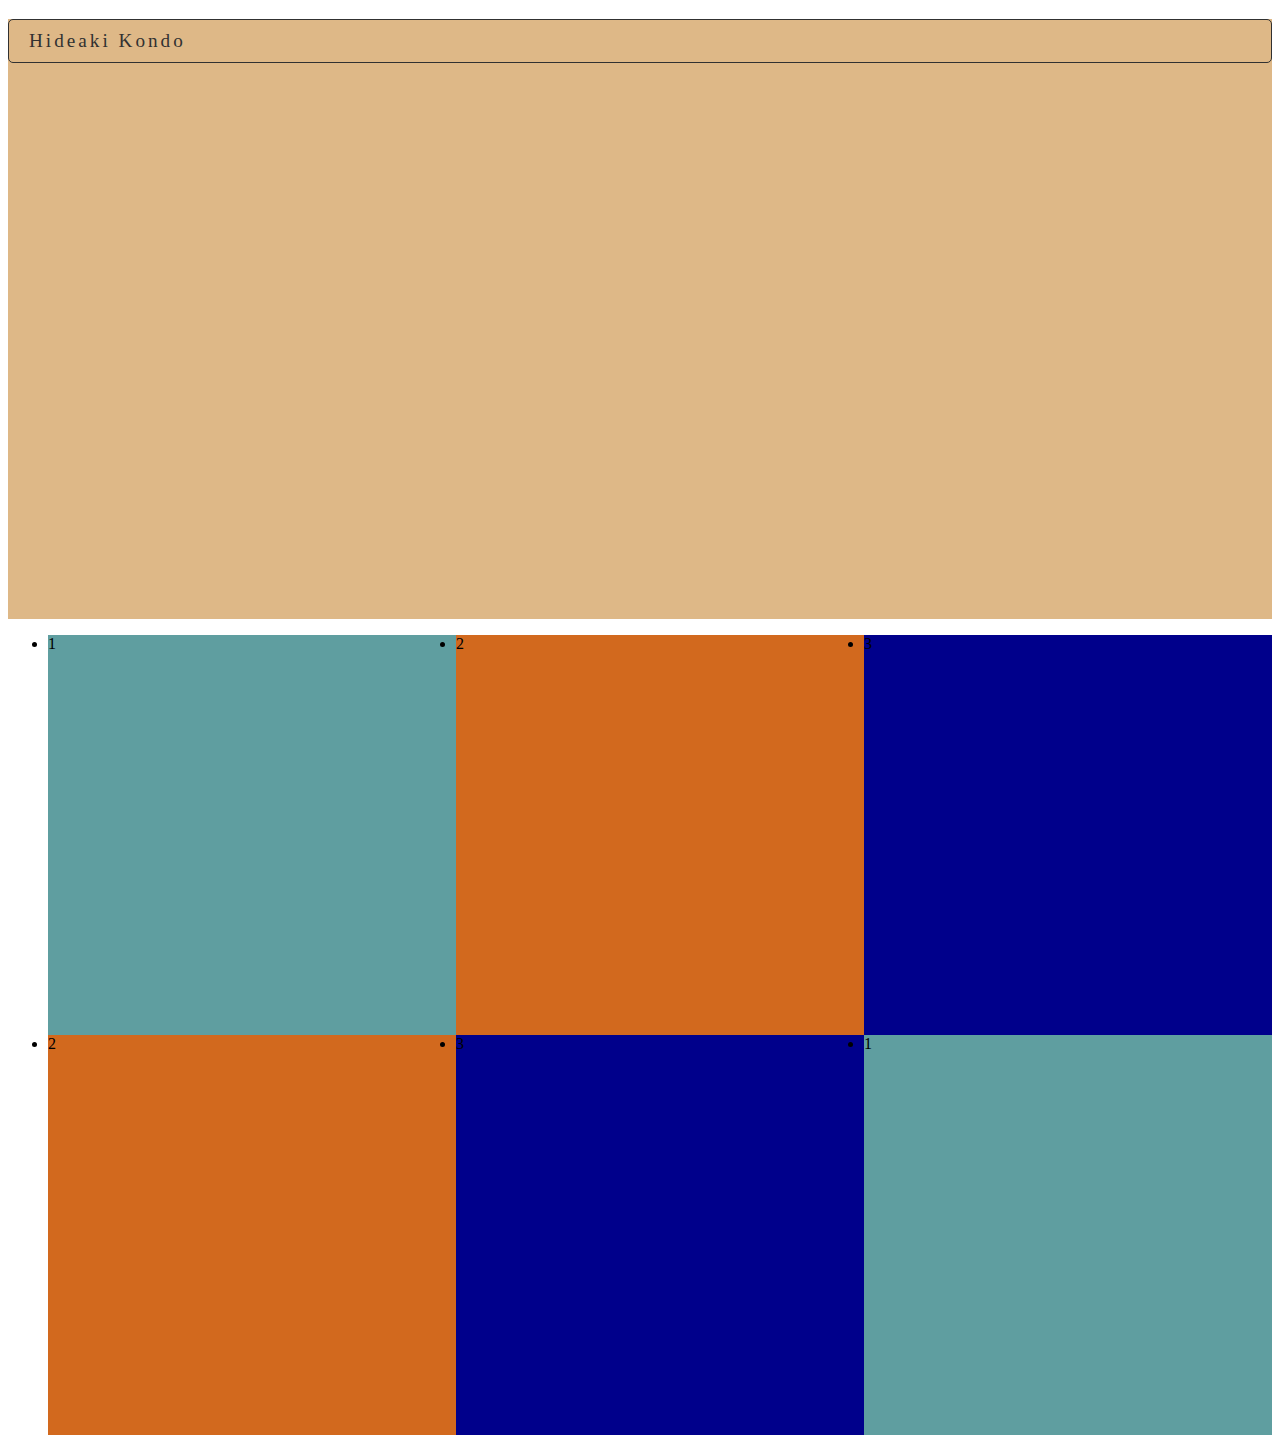
==== index2.html @ b5e5058e "test" ====
<!DOCTYPE html>
<html lang="">
<head>
    <meta charset="UTF-8">
    <title>Hideaki Kondo</title>
    <meta name="Author" content=""/>
    <link rel="stylesheet" type="text/css" href="http://yui.yahooapis.com/3.18.1/build/cssreset/cssreset-min.css">
	<link rel="stylesheet" type="text/css" href="style.css">
</head>
<body>
<header>
    <p>
        Hideaki Kondo
    </p> 
</header>
<nav>
    <ul>
        <li class="nav1">
            1
        </li>
        <li class="nav2">
            2
        </li>
        <li class="nav3">
            3
         </li>   
         <li class="nav2">
            2
        </li>
         <li class="nav3">
            3
         </li>
         <li class="nav1">
            1
         </li>   
    
    </ul>
</nav>


</body>
</html>
---- style.css ----
header{
    background-color: burlywood;
    height: 600px;
}
header p{
    /*line-height: 600px;
    padding-left: 100px;
    font-size: 48px;*/
    font-size:120%; /*フォントサイズの調整*/
    color:#313131; /*文字色の変更*/
    padding-top: 10px; /*文字上部に余白*/
    padding-bottom: 10px; /*文字下部に余白*/
    padding-left: 20px; /*文字左側に余白*/
    padding-right: 20px; /*文字右側に余白*/
    border:1px solid #313131; /*文字の周りに線を描く*/
    border-radius: 5px; /*線の角に丸みを付ける*/
    letter-spacing: 3px; /*文字と文字の間隔をあける*/
    font-weight:400; /*文字の太さの変更*/
}
nav li{
    float: left;
    width : calc(100% / 3);
    height: 400px;
}
.nav1{
    background-color: cadetblue;
}
.nav2{
    background-color: chocolate;
}
.nav3{
    background-color: darkblue;
}
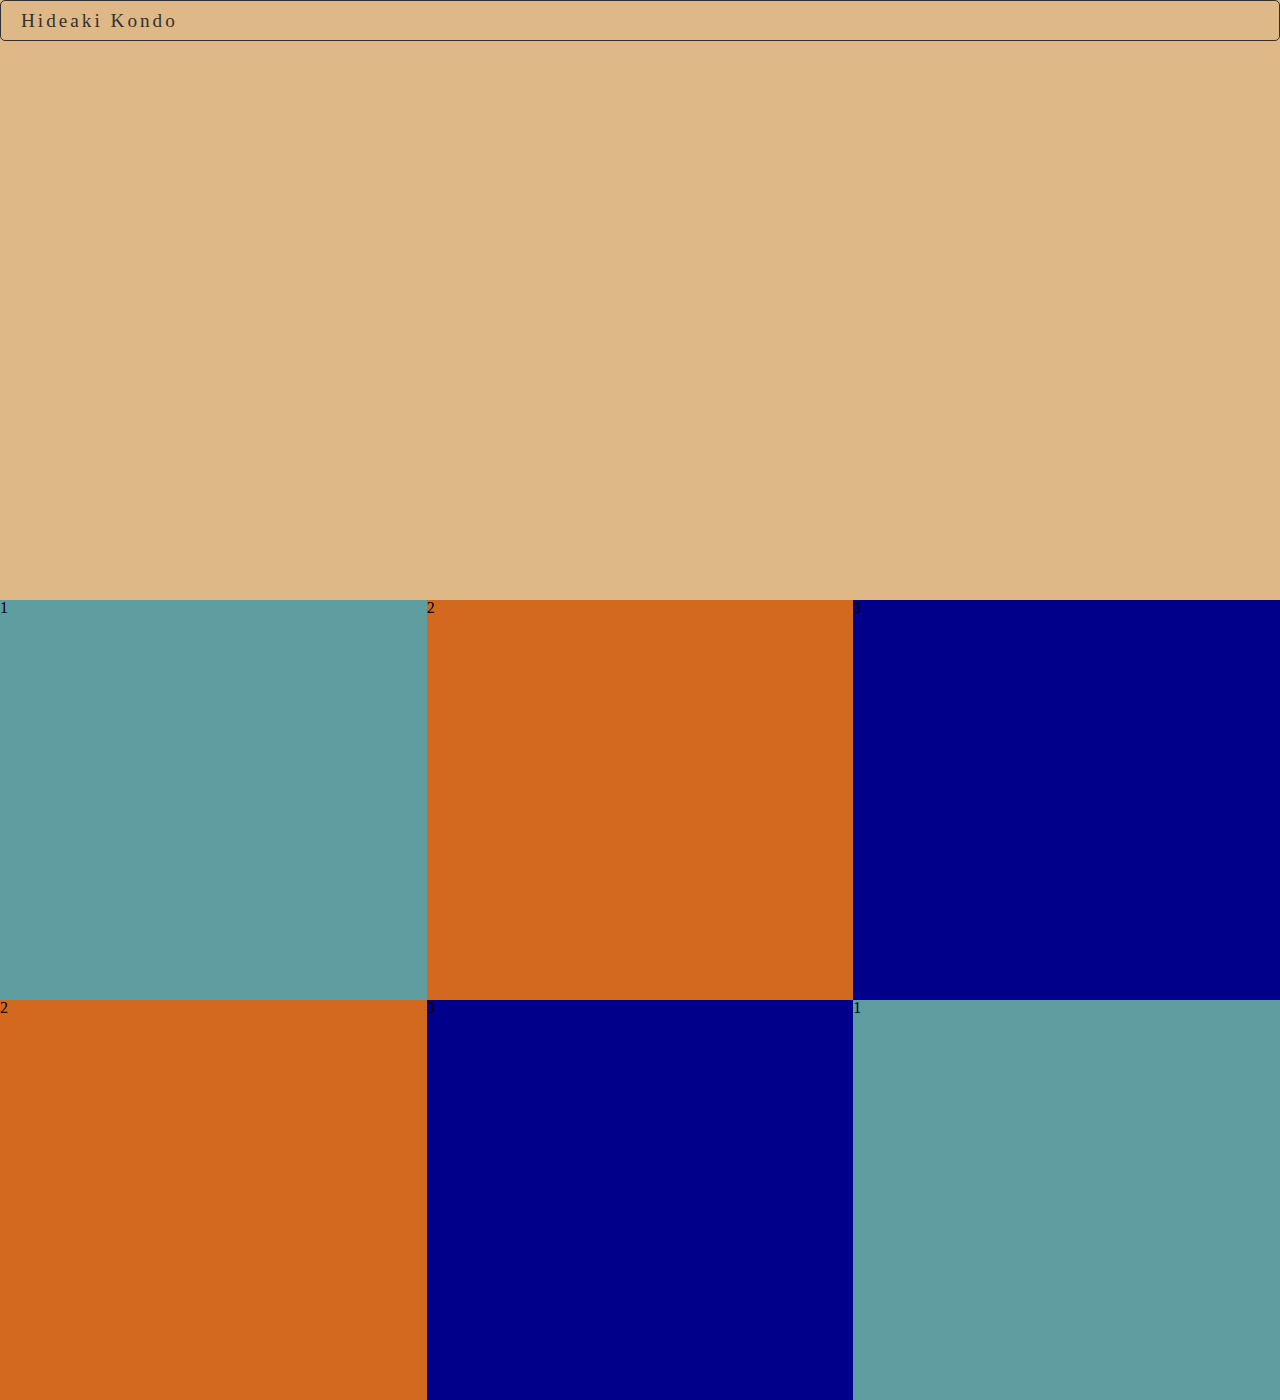
==== commit 4937ae4f: "test" ====
--- a/index2.html
+++ b/index2.html
@@ -4,7 +4,6 @@
     <meta charset="UTF-8">
     <title>Hideaki Kondo</title>
     <meta name="Author" content=""/>
-    <link rel="stylesheet" type="text/css" href="http://yui.yahooapis.com/3.18.1/build/cssreset/cssreset-min.css">
 	<link rel="stylesheet" type="text/css" href="style.css">
 </head>
 <body>
--- a/style.css
+++ b/style.css
@@ -1,3 +1,27 @@
+html, body, h1, h2, h3, h4, ul, ol, dl, li, dt, dd, p, div, span, img, a, table, tr, th, td {
+    margin: 0;
+    padding: 0;
+    border: 0;
+    font-weight: normal;
+    font-size: 100%;
+    vertical-align:baseline;
+    -webkit-box-sizing: border-box;
+    -moz-box-sizing: border-box;
+    box-sizing: border-box;
+  }
+  article, header, footer, aside, figure, figcaption, nav, section { 
+    display:block;
+  }
+  body {
+    line-height: 1;
+    -ms-text-size-adjust: 100%;
+    -webkit-text-size-adjust: 100%;
+  }
+  ol, ul {
+    list-style: none;
+    list-style-type: none;
+  }
+
 header{
     background-color: burlywood;
     height: 600px;
